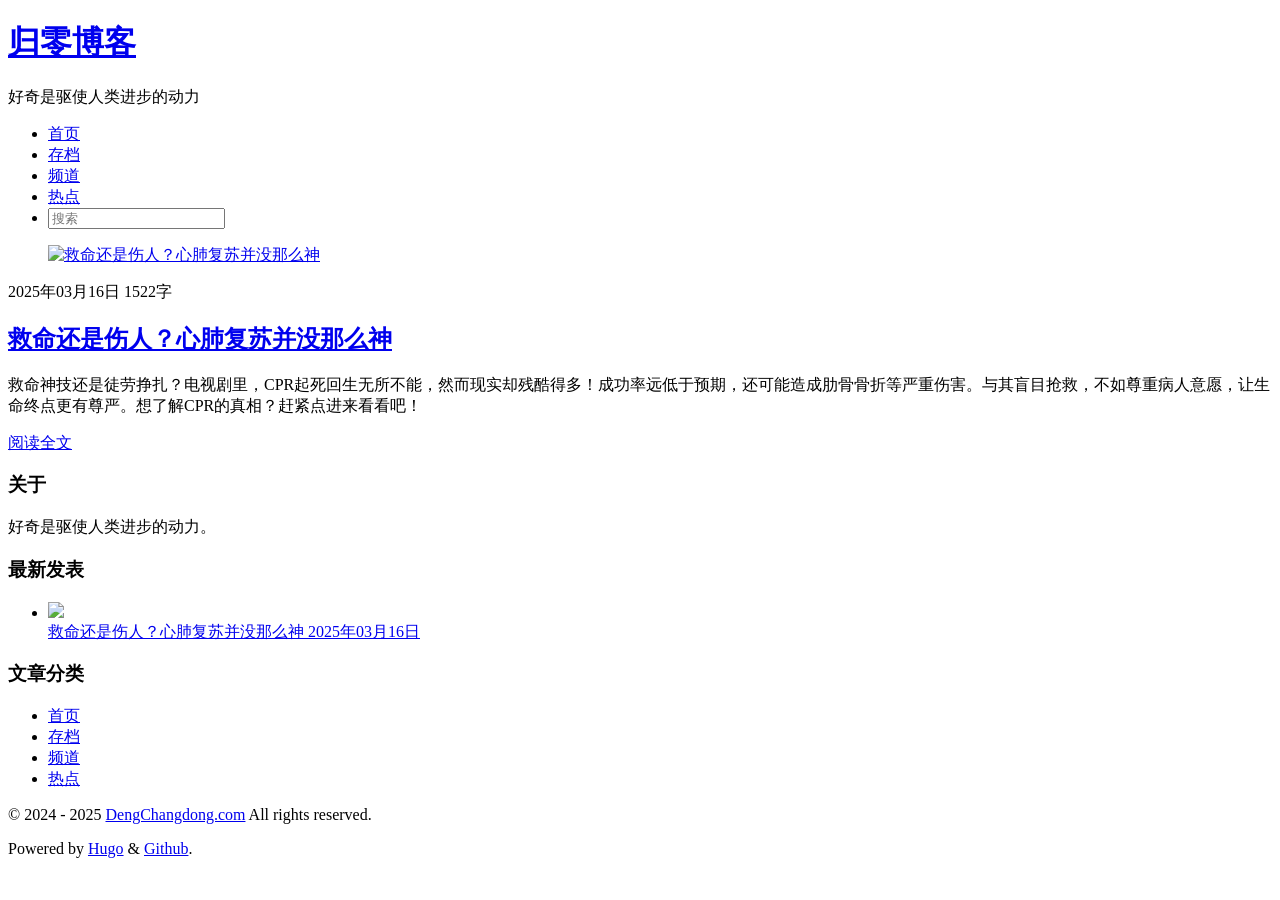
==== index.html @ 43bd8135 "Update 2025-07-20" ====
<!doctype html><html lang=zh-cn><head><meta charset=utf-8><meta name=HandheldFriendly content="True"><meta name=viewport content="width=device-width,initial-scale=1"><meta name=referrer content="no-referrer-when-downgrade"><meta name=description content="好奇是驱使人类进步的动力"><link rel=icon href=/images/favicon.ico type=image/x-icon><link rel=icon type=image/svg+xml href=/images/favicon.svg sizes=128x128><meta property="og:locale" content="zh-cn"><meta property="og:title" content="归零博客"><meta property="og:description" content="好奇是驱使人类进步的动力"><meta property="og:type" content="website"><meta property="og:url" content="https://www.dengchangdong.com/index.html"><title>归零博客</title><link rel=stylesheet href=https://www.dengchangdong.com/css/main.min.css><style>@view-transition{navigation: auto;
  }</style></head><body class="is_home is_archive"><div id=app class=app><header class=app-header><div class=toggle><div class=toggle-button><span class=toggle-icon><i class=bar></i>
<i class=bar></i>
<i class=bar></i></span></div></div><div class=branding><h1 class=app-title><a href=https://www.dengchangdong.com/ rel=Home>归零博客</a></h1><p class=app-description>好奇是驱使人类进步的动力</p></div><div class=social><a class=social-item title=Github href=https://github.com/dengchangdong><i class="icon icon-github"></i>
</a><a class=social-item title=Telegram href=https://t.me/dengchangdong><i class="icon icon-telegram"></i>
</a><a class=social-item title=Email href=mailto:contact@dengchangdong.com><i class="icon icon-email"></i></a></div></header><nav class=app-menu><div class=container><ul class=menu><li class=menu-item><a href=/>首页</a></li><li class=menu-item><a href=/archives.html>存档</a></li><li class=menu-item><a href=https://channel.dengchangdong.com>频道</a></li><li class=menu-item><a href=https://news.dengchangdong.com>热点</a></li><li class=search-item><form class=search-form action=https://cse.dengchangdong.com/search method=get><input type=text name=q placeholder=搜索></form></li></ul></div></nav><main class=app-content><div class=posts><article class="post has-cover" style=view-transition-name:post-bNKHyABvZ2J_zq_CnF7DtgnD><figure class=post-cover><a href=https://www.dengchangdong.com/post/bNKHyABvZ2J+zq_CnF7DtgnD.html><img class="fadeIn lazy" loading=lazy alt=救命还是伤人？心肺复苏并没那么神 src="https://images.dengchangdong.com/cdn-cgi/image/h=600/2025/03/16/56d7aea83a450722814f49e3ebaa195b.jpg"></a></figure><div class=post-main><header class=post-header><div class=post-meta><time class=post-time datetime="2025-03-16 13:19:42 +0800 CST">2025年03月16日</time>
<span class=post-wordcount>1522字</span></div><h2 class=post-title><a href=https://www.dengchangdong.com/post/bNKHyABvZ2J+zq_CnF7DtgnD.html rel=bookmark>救命还是伤人？心肺复苏并没那么神</a></h2></header><div class=post-summary><p>救命神技还是徒劳挣扎？电视剧里，CPR起死回生无所不能，然而现实却残酷得多！成功率远低于预期，还可能造成肋骨骨折等严重伤害。与其盲目抢救，不如尊重病人意愿，让生命终点更有尊严。想了解CPR的真相？赶紧点进来看看吧！</p><div class=read-more><a class=more-link href=https://www.dengchangdong.com/post/bNKHyABvZ2J+zq_CnF7DtgnD.html>阅读全文</a></div></div></div></article></div></main><aside class=app-widgets><div class=container><section class="widget widget-about"><div class=widget-header><h3 class=widget-title>关于</h3></div><div class=widget-content><p>好奇是驱使人类进步的动力。</p></div></section><section class="widget widget-recent"><div class=widget-header><h3 class=widget-title>最新发表</h3></div><div class=widget-content><ul><li><a href=https://www.dengchangdong.com/post/bNKHyABvZ2J+zq_CnF7DtgnD.html><div class=thumbnail><img class="fadeIn lazy" loading=lazy src="https://images.dengchangdong.com/cdn-cgi/image/h=50/2025/03/16/56d7aea83a450722814f49e3ebaa195b.jpg"></div><div class=content><span class=title>救命还是伤人？心肺复苏并没那么神</span>
<time class=date>2025年03月16日</time></div></a></li></ul></div></section><section class="widget widget-categories"><div class=widget-header><h3 class=widget-title>文章分类</h3></div><div class=widget-content><ul></ul></div></section></div></aside><footer class=app-credits><div class=container><div class=credits-menu><ul class=menu><li class=menu-item><a href=/>首页</a></li><li class=menu-item><a href=/archives.html>存档</a></li><li class=menu-item><a href=https://channel.dengchangdong.com>频道</a></li><li class=menu-item><a href=https://news.dengchangdong.com>热点</a></li></ul><div class=social><a class=social-item title=Github href=https://github.com/dengchangdong><i class="icon icon-github"></i>
</a><a class=social-item title=Telegram href=https://t.me/dengchangdong><i class="icon icon-telegram"></i>
</a><a class=social-item title=Email href=mailto:contact@dengchangdong.com><i class="icon icon-email"></i></a></div></div><div class=copyright><p>&copy; 2024 - 2025 <a href=https://www.dengchangdong.com/>DengChangdong.com</a> All rights reserved.</p><p>Powered by <a href=https://gohugo.io target=_blank rel=noopener>Hugo</a> & <a href=https://github.com target=_blank rel=noopener>Github</a>.</p></div></div></footer></div><a href=# id=back-to-top aria-label=返回页首><i class="icon icon-backtotop"></i>
</a><script>document.addEventListener("DOMContentLoaded",function(){const n=document.querySelector(".toggle-button"),t=document.querySelector(".app"),e=document.querySelector(".app-menu");n.addEventListener("click",function(){const n=e.scrollHeight;t.classList.contains("menu-active")?e.style.height="0":e.style.height=n+"px",t.classList.toggle("menu-active")})})</script></body></html>
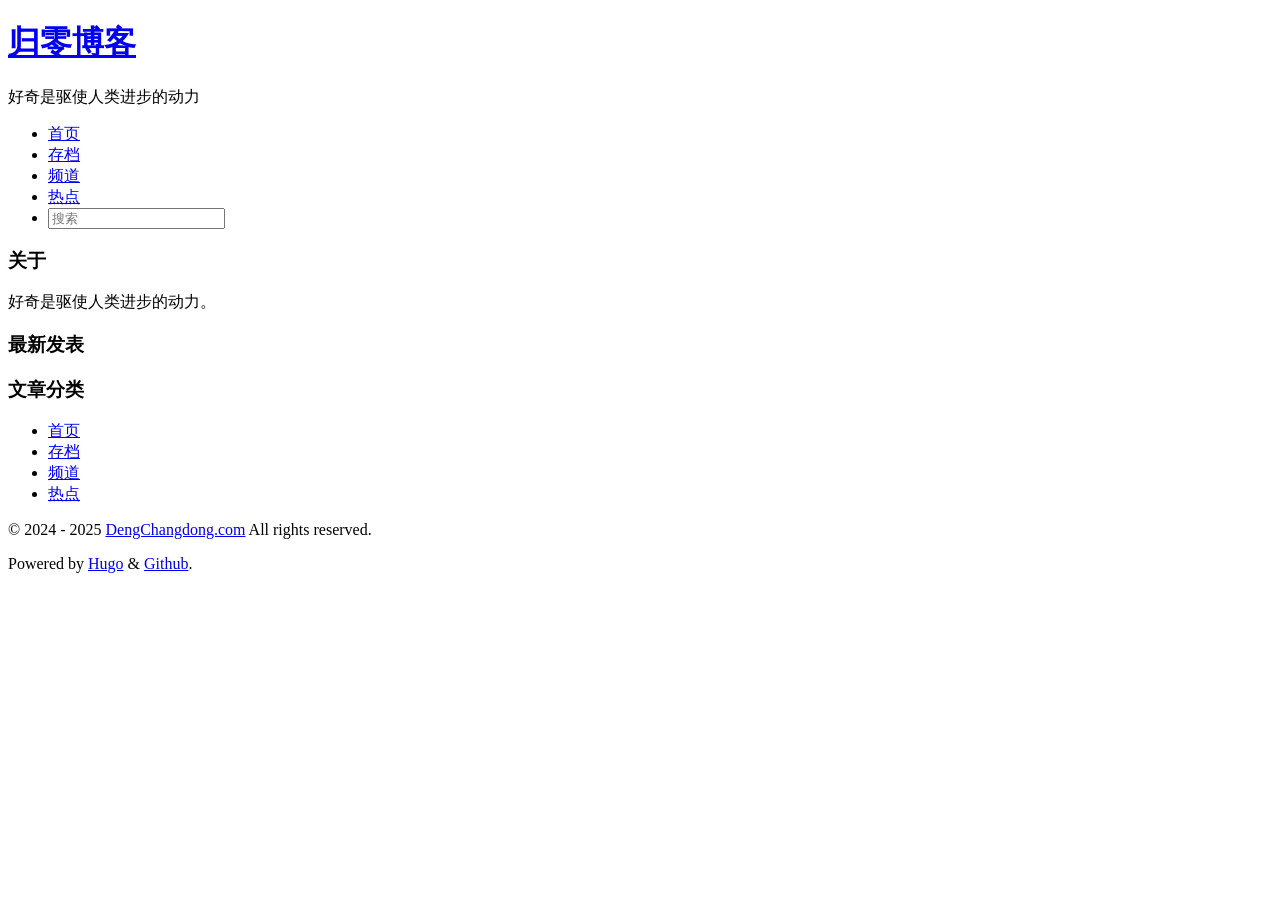
==== commit 3c35bae1: "Update 2025-07-26" ====
--- a/index.html
+++ b/index.html
@@ -3,9 +3,7 @@
 <i class=bar></i>
 <i class=bar></i></span></div></div><div class=branding><h1 class=app-title><a href=https://www.dengchangdong.com/ rel=Home>归零博客</a></h1><p class=app-description>好奇是驱使人类进步的动力</p></div><div class=social><a class=social-item title=Github href=https://github.com/dengchangdong><i class="icon icon-github"></i>
 </a><a class=social-item title=Telegram href=https://t.me/dengchangdong><i class="icon icon-telegram"></i>
-</a><a class=social-item title=Email href=mailto:contact@dengchangdong.com><i class="icon icon-email"></i></a></div></header><nav class=app-menu><div class=container><ul class=menu><li class=menu-item><a href=/>首页</a></li><li class=menu-item><a href=/archives.html>存档</a></li><li class=menu-item><a href=https://channel.dengchangdong.com>频道</a></li><li class=menu-item><a href=https://news.dengchangdong.com>热点</a></li><li class=search-item><form class=search-form action=https://cse.dengchangdong.com/search method=get><input type=text name=q placeholder=搜索></form></li></ul></div></nav><main class=app-content><div class=posts><article class="post has-cover" style=view-transition-name:post-bNKHyABvZ2J_zq_CnF7DtgnD><figure class=post-cover><a href=https://www.dengchangdong.com/post/bNKHyABvZ2J+zq_CnF7DtgnD.html><img class="fadeIn lazy" loading=lazy alt=救命还是伤人？心肺复苏并没那么神 src="https://images.dengchangdong.com/cdn-cgi/image/h=600/2025/03/16/56d7aea83a450722814f49e3ebaa195b.jpg"></a></figure><div class=post-main><header class=post-header><div class=post-meta><time class=post-time datetime="2025-03-16 13:19:42 +0800 CST">2025年03月16日</time>
-<span class=post-wordcount>1522字</span></div><h2 class=post-title><a href=https://www.dengchangdong.com/post/bNKHyABvZ2J+zq_CnF7DtgnD.html rel=bookmark>救命还是伤人？心肺复苏并没那么神</a></h2></header><div class=post-summary><p>救命神技还是徒劳挣扎？电视剧里，CPR起死回生无所不能，然而现实却残酷得多！成功率远低于预期，还可能造成肋骨骨折等严重伤害。与其盲目抢救，不如尊重病人意愿，让生命终点更有尊严。想了解CPR的真相？赶紧点进来看看吧！</p><div class=read-more><a class=more-link href=https://www.dengchangdong.com/post/bNKHyABvZ2J+zq_CnF7DtgnD.html>阅读全文</a></div></div></div></article></div></main><aside class=app-widgets><div class=container><section class="widget widget-about"><div class=widget-header><h3 class=widget-title>关于</h3></div><div class=widget-content><p>好奇是驱使人类进步的动力。</p></div></section><section class="widget widget-recent"><div class=widget-header><h3 class=widget-title>最新发表</h3></div><div class=widget-content><ul><li><a href=https://www.dengchangdong.com/post/bNKHyABvZ2J+zq_CnF7DtgnD.html><div class=thumbnail><img class="fadeIn lazy" loading=lazy src="https://images.dengchangdong.com/cdn-cgi/image/h=50/2025/03/16/56d7aea83a450722814f49e3ebaa195b.jpg"></div><div class=content><span class=title>救命还是伤人？心肺复苏并没那么神</span>
-<time class=date>2025年03月16日</time></div></a></li></ul></div></section><section class="widget widget-categories"><div class=widget-header><h3 class=widget-title>文章分类</h3></div><div class=widget-content><ul></ul></div></section></div></aside><footer class=app-credits><div class=container><div class=credits-menu><ul class=menu><li class=menu-item><a href=/>首页</a></li><li class=menu-item><a href=/archives.html>存档</a></li><li class=menu-item><a href=https://channel.dengchangdong.com>频道</a></li><li class=menu-item><a href=https://news.dengchangdong.com>热点</a></li></ul><div class=social><a class=social-item title=Github href=https://github.com/dengchangdong><i class="icon icon-github"></i>
+</a><a class=social-item title=Email href=mailto:contact@dengchangdong.com><i class="icon icon-email"></i></a></div></header><nav class=app-menu><div class=container><ul class=menu><li class=menu-item><a href=/>首页</a></li><li class=menu-item><a href=/archives.html>存档</a></li><li class=menu-item><a href=https://channel.dengchangdong.com>频道</a></li><li class=menu-item><a href=https://news.dengchangdong.com>热点</a></li><li class=search-item><form class=search-form action=https://cse.dengchangdong.com/search method=get><input type=text name=q placeholder=搜索></form></li></ul></div></nav><main class=app-content><div class=posts></div></main><aside class=app-widgets><div class=container><section class="widget widget-about"><div class=widget-header><h3 class=widget-title>关于</h3></div><div class=widget-content><p>好奇是驱使人类进步的动力。</p></div></section><section class="widget widget-recent"><div class=widget-header><h3 class=widget-title>最新发表</h3></div><div class=widget-content><ul></ul></div></section><section class="widget widget-categories"><div class=widget-header><h3 class=widget-title>文章分类</h3></div><div class=widget-content><ul></ul></div></section></div></aside><footer class=app-credits><div class=container><div class=credits-menu><ul class=menu><li class=menu-item><a href=/>首页</a></li><li class=menu-item><a href=/archives.html>存档</a></li><li class=menu-item><a href=https://channel.dengchangdong.com>频道</a></li><li class=menu-item><a href=https://news.dengchangdong.com>热点</a></li></ul><div class=social><a class=social-item title=Github href=https://github.com/dengchangdong><i class="icon icon-github"></i>
 </a><a class=social-item title=Telegram href=https://t.me/dengchangdong><i class="icon icon-telegram"></i>
 </a><a class=social-item title=Email href=mailto:contact@dengchangdong.com><i class="icon icon-email"></i></a></div></div><div class=copyright><p>&copy; 2024 - 2025 <a href=https://www.dengchangdong.com/>DengChangdong.com</a> All rights reserved.</p><p>Powered by <a href=https://gohugo.io target=_blank rel=noopener>Hugo</a> & <a href=https://github.com target=_blank rel=noopener>Github</a>.</p></div></div></footer></div><a href=# id=back-to-top aria-label=返回页首><i class="icon icon-backtotop"></i>
 </a><script>document.addEventListener("DOMContentLoaded",function(){const n=document.querySelector(".toggle-button"),t=document.querySelector(".app"),e=document.querySelector(".app-menu");n.addEventListener("click",function(){const n=e.scrollHeight;t.classList.contains("menu-active")?e.style.height="0":e.style.height=n+"px",t.classList.toggle("menu-active")})})</script></body></html>
